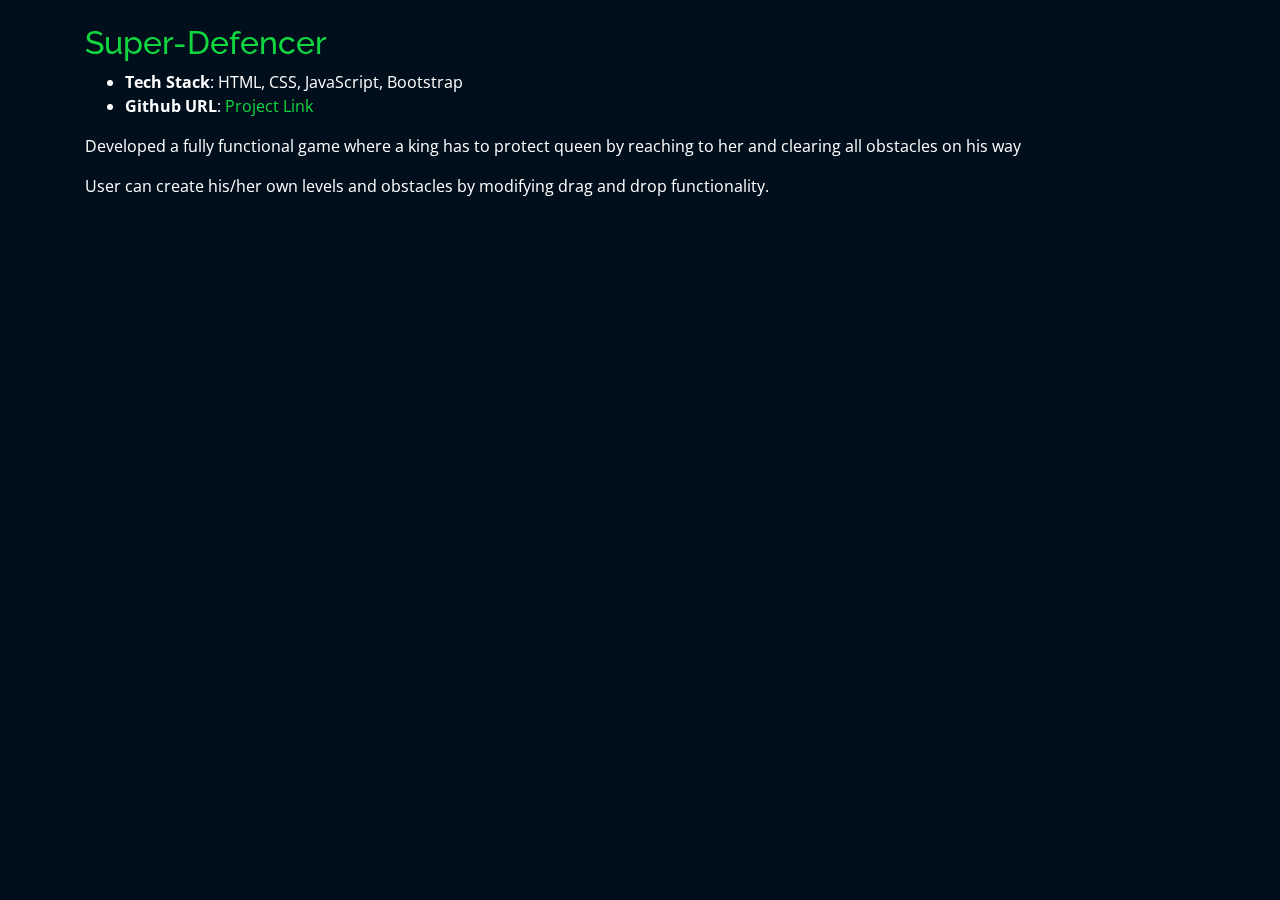
==== projects/recommender.html @ c74b820c "Add files via upload" ====
<html lang="en"><head>
    <meta charset="utf-8">
    <meta content="width=device-width, initial-scale=1.0" name="viewport">
  
    <title>
      Super-Defencer
      </title>
    <meta content="" name="descriptison">
    <meta content="" name="keywords">
  
    <!-- Favicons -->
    <link href="../assets/img/favicon.png" rel="icon">
    <link href="../assets/img/apple-touch-icon.png" rel="apple-touch-icon">
  
    <!-- Google Fonts -->
    <link href="https://fonts.googleapis.com/css?family=Open+Sans:300,300i,400,400i,600,600i,700,700i|Raleway:300,300i,400,400i,500,500i,600,600i,700,700i|Poppins:300,300i,400,400i,500,500i,600,600i,700,700i" rel="stylesheet">
  
    <!-- Vendor CSS Files -->
    <link href="../assets/vendor/bootstrap/css/bootstrap.min.css" rel="stylesheet">
    <link href="../assets/vendor/icofont/icofont.min.css" rel="stylesheet">
    <link href="../assets/vendor/remixicon/remixicon.css" rel="stylesheet">
    <link href="../assets/vendor/owl.carousel/assets/owl.carousel.min.css" rel="stylesheet">
    <link href="../assets/vendor/boxicons/css/boxicons.min.css" rel="stylesheet">
    <link href="../assets/vendor/venobox/venobox.css" rel="stylesheet">
  
    <!-- Template Main CSS File -->
    <link href="../assets/css/style.css" rel="stylesheet">
  
    <!-- =======================================================
    * Template Name: Personal - v2.2.0
    * Template URL: https://bootstrapmade.com/personal-free-resume-bootstrap-template/
    * Author: BootstrapMade.com
    * License: https://bootstrapmade.com/license/
    ======================================================== -->
  </head>
  
  <body data-gr-c-s-loaded="true">
  
  <!-- ======= Portfolio Details ======= -->
    <main id="main">
      <div id="portfolio-details" class="portfolio-details">
        <div class="container">
  
          <div class="row">
  
            <div class="col-lg-12 portfolio-info">
              <br>
              <h2 style="color:#12d640">
                Super-Defencer
                </h2>
              <ul>
                <li><strong>Tech Stack</strong>: HTML, CSS, JavaScript, Bootstrap</li>
                <!-- <li><strong>Website URL</strong>: <a href="https://awesome-movie-recommender.herokuapp.com/" target="_blank">Link</a></li> -->
                <li><strong>Github URL</strong>: <a href="https://github.com/Jay-Dave7487/Super-Defencer" target="_blank">Project Link</a></li>
              </ul>
  
              <p>
                Developed a fully functional game where a king has to protect queen by reaching to her and clearing all obstacles on his way             
              </p>
              <p>
                User can create his/her own levels and obstacles by modifying drag and drop functionality.              
              </p>
            </div>
  
          </div>
  
        </div>
      </div><!-- End Portfolio Details -->
    </main><!-- End #main -->
  
   <!-- Vendor JS Files -->
    <script async="" src="//www.google-analytics.com/analytics.js"></script><script src="assets/vendor/jquery/jquery.min.js"></script>
    <script src="../assets/vendor/bootstrap/js/bootstrap.bundle.min.js"></script>
    <script src="../assets/vendor/jquery.easing/jquery.easing.min.js"></script>
    <script src="../assets/vendor/php-email-form/validate.js"></script>
    <script src="../assets/vendor/waypoints/jquery.waypoints.min.js"></script>
    <script src="../assets/vendor/counterup/counterup.min.js"></script>
    <script src="../assets/vendor/owl.carousel/owl.carousel.min.js"></script>
    <script src="../assets/vendor/isotope-layout/isotope.pkgd.min.js"></script>
    <script src="../assets/vendor/venobox/venobox.min.js"></script>
  
    <!-- Template Main JS File -->
    <script src="../assets/js/main.js"></script>
  
    <script>if( window.self == window.top ) { (function(i,s,o,g,r,a,m){i['GoogleAnalyticsObject']=r;i[r]=i[r]||function(){ (i[r].q=i[r].q||[]).push(arguments)},i[r].l=1*new Date();a=s.createElement(o), m=s.getElementsByTagName(o)[0];a.async=1;a.src=g;m.parentNode.insertBefore(a,m) })(window,document,'script','//www.google-analytics.com/analytics.js','ga'); ga('create', 'UA-55234356-4', 'auto'); ga('send', 'pageview'); } </script>
  
  </body>
  </html>
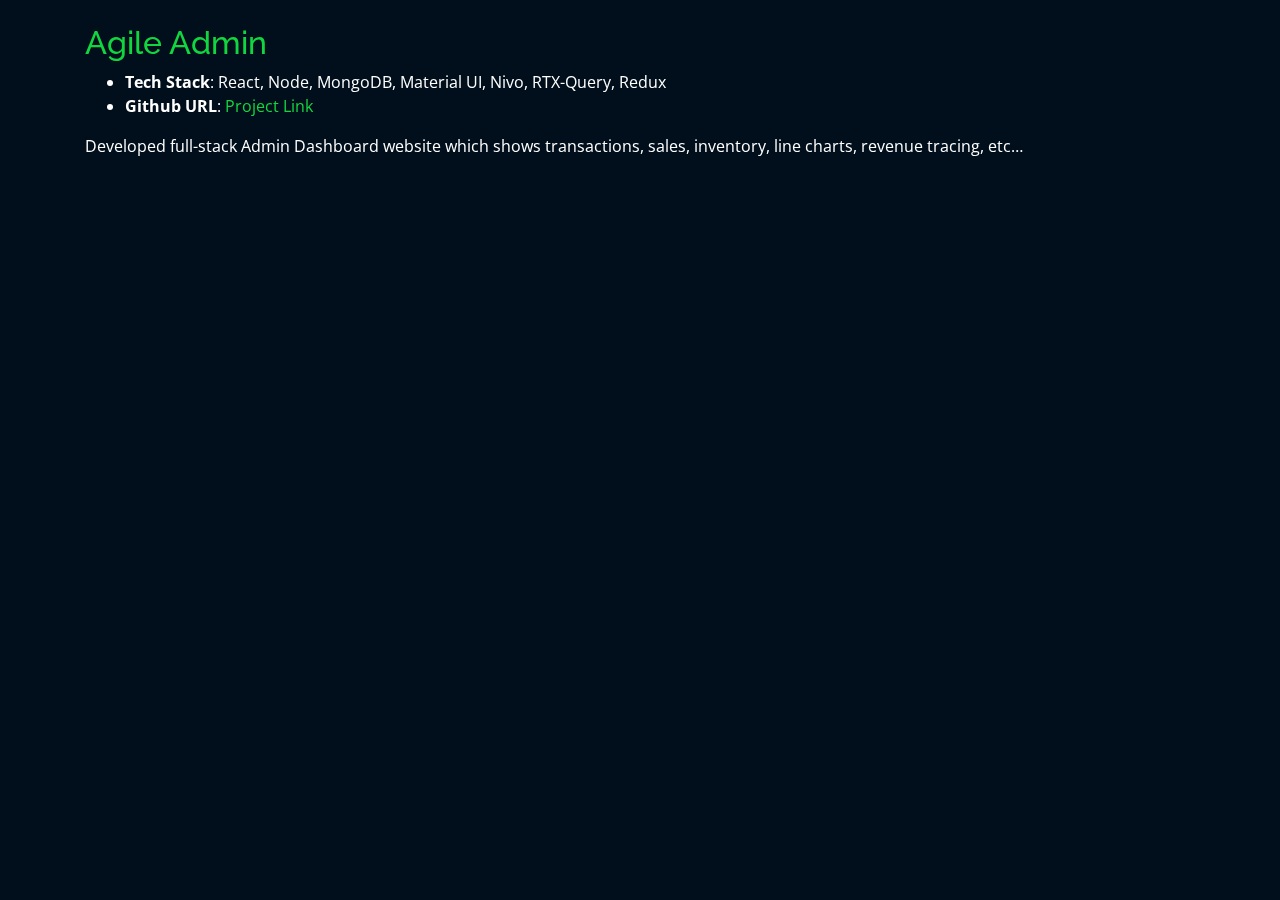
==== commit 0cfd4e6d: "Add files via upload" ====
--- a/projects/recommender.html
+++ b/projects/recommender.html
@@ -3,7 +3,7 @@
     <meta content="width=device-width, initial-scale=1.0" name="viewport">
   
     <title>
-      Super-Defencer
+      Agile Admin
       </title>
     <meta content="" name="descriptison">
     <meta content="" name="keywords">
@@ -46,20 +46,18 @@
             <div class="col-lg-12 portfolio-info">
               <br>
               <h2 style="color:#12d640">
-                Super-Defencer
+                Agile Admin
                 </h2>
               <ul>
-                <li><strong>Tech Stack</strong>: HTML, CSS, JavaScript, Bootstrap</li>
+                <li><strong>Tech Stack</strong>:  React, Node, MongoDB, Material UI, Nivo, RTX-Query, Redux</li>
                 <!-- <li><strong>Website URL</strong>: <a href="https://awesome-movie-recommender.herokuapp.com/" target="_blank">Link</a></li> -->
-                <li><strong>Github URL</strong>: <a href="https://github.com/Jay-Dave7487/Super-Defencer" target="_blank">Project Link</a></li>
+                <li><strong>Github URL</strong>: <a href="https://github.com/Jay-Dave7487/admin-dashoard" target="_blank">Project Link</a></li>
               </ul>
   
               <p>
-                Developed a fully functional game where a king has to protect queen by reaching to her and clearing all obstacles on his way             
+                Developed full-stack Admin Dashboard website which shows transactions, sales, inventory, line charts, revenue tracing, etc…         
               </p>
-              <p>
-                User can create his/her own levels and obstacles by modifying drag and drop functionality.              
-              </p>
+        
             </div>
   
           </div>
